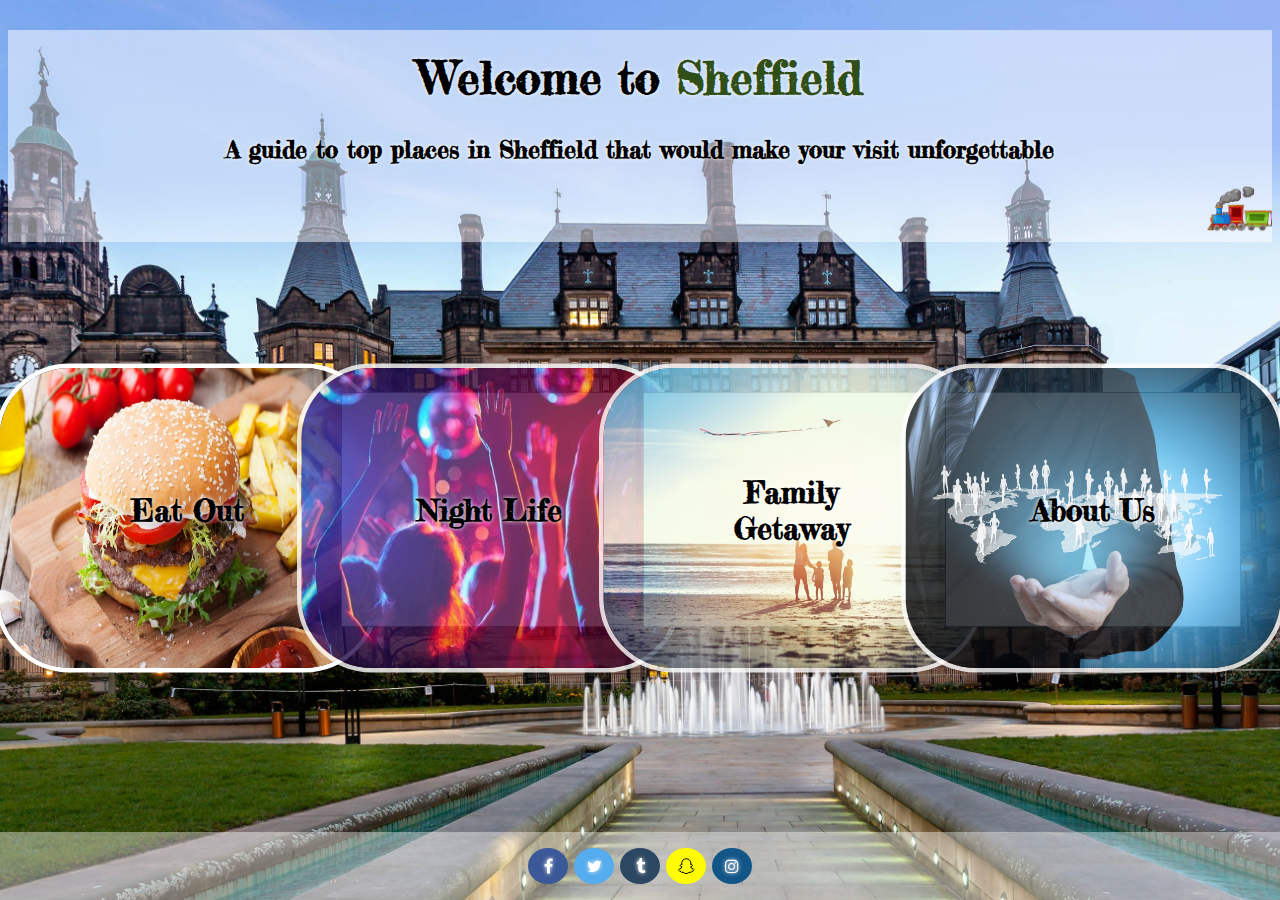
==== index.html @ 16d33d48 "main I" ====
<!DOCTYPE html>
<html>
<head>
<title>Welcome to Sheffield</title>
<link rel="stylesheet" type="text/css" href=" css/indexstyle.css">
<link rel="icon" href="images/icon1.png">
<link href="https://fonts.googleapis.com/css?family=Fredericka+the+Great" rel="stylesheet">
<link rel="stylesheet" href="https://cdnjs.cloudflare.com/ajax/libs/font-awesome/4.7.0/css/font-awesome.min.css">
<meta http-equiv="Content-Type" content="text/html; charset=UTF-8" />
</head>
  <body>

    <div id="top_background">
      <h1>Welcome to <span id="yellow">Sheffield</span></h1>
      <h2>A guide to top places in Sheffield that would make your visit unforgettable</h2>
      <marquee behavior="scroll" direction="left">
<img src="Images/train.jpg" width="100" height="50" alt="train">
</marquee>
    </div>


<div class="order">

        <a href="Food.html"><div class="container">
          <button><img id="listh0" src="Images/food.jpg" alt="food">
            <div class="centered">Eat Out</div></button>
          </div></a>
        <a href="Nightlife.html">  <div class="container">
            <button>
            <img id="listh1" src="Images/nightlife.jpg" alt="night">
            <div class="centered">Night Life</div></button>
          </div></a>
        <a href="Family.html">  <div class="container">
        <button>  <img id="listh2" src="Images/Family.jpg" alt="Family.html">
          <div class="centered">Family Getaway</div> </button>
        </div></a>
        <a href="about.html">    <div class="container">
            <button><img id="listh3" src="Images/about.jpg" alt="">
            <div class="centered">About Us</div></button>
        </div></a>
</div>

    <div class="footer">
      <p> <a href="www.facebook.com" class="fa fa-facebook"></a>
          <a href="www.twitter.com" class="fa fa-twitter"></a>
          <a href="www.tumblr.com" class="fa fa-tumblr"></a>
          <a href="www.snapchat.com" class="fa fa-snapchat-ghost"></a>
          <a href="www.instagram.com" class="fa fa-instagram"></a> </p>
    </div>

  </body>
</html>
---- css/indexstyle.css ----
* {
  font-family: 'Fredericka the Great', cursive;
  font-weight: bold;
    text-shadow: 0px 0px 4px 	#FFFFFF;
}
h1{
  font-size: 45px;
  padding-top: 20px;
}
#yellow {
  color: #2F4E18;
}


body {
    /* background-color: rgba(176, 224, 230); */

    background: radial-gradient(bottom, rgba(176, 224, 230,1), rgba(176, 224, 230,.4));
    background: -webkit-radial-gradient(bottom, rgba(176, 224, 230,1), rgba(176, 224, 230,.4));
    background: -moz-radial-gradient(bottom, rgba(176, 224, 230,1), rgba(176, 224, 230,.4 ));
    background-repeat: no-repeat;
    background-position: center;
    background-attachment: fixed;
    background-size: cover;
    background-image: url("../Images/sheffield.jpg");
    background-size: cover;
}

#top_background {
  background-color: rgba(255, 255, 255, 0.5);
  text-align: center;
}

div.scrollmenu {
    background-color: #333;
    overflow: auto;
    white-space: nowrap;
}

div.scrollmenu a {
    display: inline-block;
    color: white;
    text-align: center;
    padding: 14px;
    text-decoration: none;
}

div.scrollmenu a:hover {
    background-color: #777;
}
/* Style all font awesome icons */
.fa {
    padding: 20px;
    font-size: 30px;
    width: 50px;
    text-align: center;
    text-decoration: none;
    border-radius: 50%;
}

/* Add a hover effect if you want */
.fa:hover {
    opacity: 0.7;
}

/* Set a specific color for each brand */

/* Facebook */
.fa-facebook {
    background: #3B5998;
    color: white;
}

/* Twitter */
.fa-twitter {
    background: #55ACEE;
    color: white;
}

.fa-tumblr {
  background: #2c4762;
  color: white;
}

.fa-snapchat-ghost {
  background: #fffc00;
  color: yellow;
  text-shadow: -1px 0 black, 0 1px black, 1px 0 black, 0 -1px black;
}

.fa-instagram {
  background: #125688;
  color: white;
}

.fa {
    padding: 10px;
    font-size: 30px;
    width: 20px;
    text-align: center;
    text-decoration: none;
}
.footer {
    position: fixed;
    left: 0;
    bottom: 0;
    width: 100%;
    background-color:rgba(255, 255, 255, 0.4);
    text-align: center;
}
#listh0{
width: 250px;
height: 200px;
border-radius: 50px;
border-style: solid;
border-color: white;
margin: 20px 12px 0 12px;
display: inline-block;
float: center;
-ms-transform: scale(1.5, 1.5);
-webkit-transform: scale(1.5, 1.5);
transform: scale(1.5, 1.5);
}
#listh1{
width: 250px;
height: 200px;
border-radius: 50px;
border-style: solid;
border-color: white;
opacity: 0.8;
margin: 20px 12px 0 12px;
display: inline-block;
float: center;
-ms-transform: scale(1.5, 1.5);
-webkit-transform: scale(1.5, 1.5);
transform: scale(1.5, 1.5);
}
#listh2{
width: 250px;
height: 200px;
border-radius: 50px;
border-style: solid;
border-color: white;
opacity: 0.8;
margin: 20px 12px 0 12px;
display: inline-block;
float: center;
-ms-transform: scale(1.5, 1.5);
-webkit-transform: scale(1.5, 1.5);
transform: scale(1.5, 1.5);
}
#listh3{
width: 250px;
height: 200px;
border-radius: 50px;
border-style: solid;
border-color: white;
opacity: 0.8;
margin: 20px 12px 0 12px;
display: inline-block;
float: center;
-ms-transform: scale(1.5, 1.5);
-webkit-transform: scale(1.5, 1.5);
transform: scale(1.5, 1.5);
}

.container {
    position: relative;
    text-align: center;
    color: white;
    display: inline-block;
float: center;
}
.order{
  text-align: center;
  margin-top: 150px;
}

.centered {
    position: absolute;
    top: 50%;
    left: 50%;
    transform: translate(-50%, -50%);
    font-size: 30px;
    color: black;
    text-shadow: 0px 0px 4px 	#FFFFFF;
}

#listh0:hover{
  width:350px;
  height:250px;
}

#listh1:hover{
  width:350px;
  height:250px;
}

#listh2:hover{
  width:350px;
  height:250px;
}

#listh3:hover{
  width:350px;
  height:250px;
}
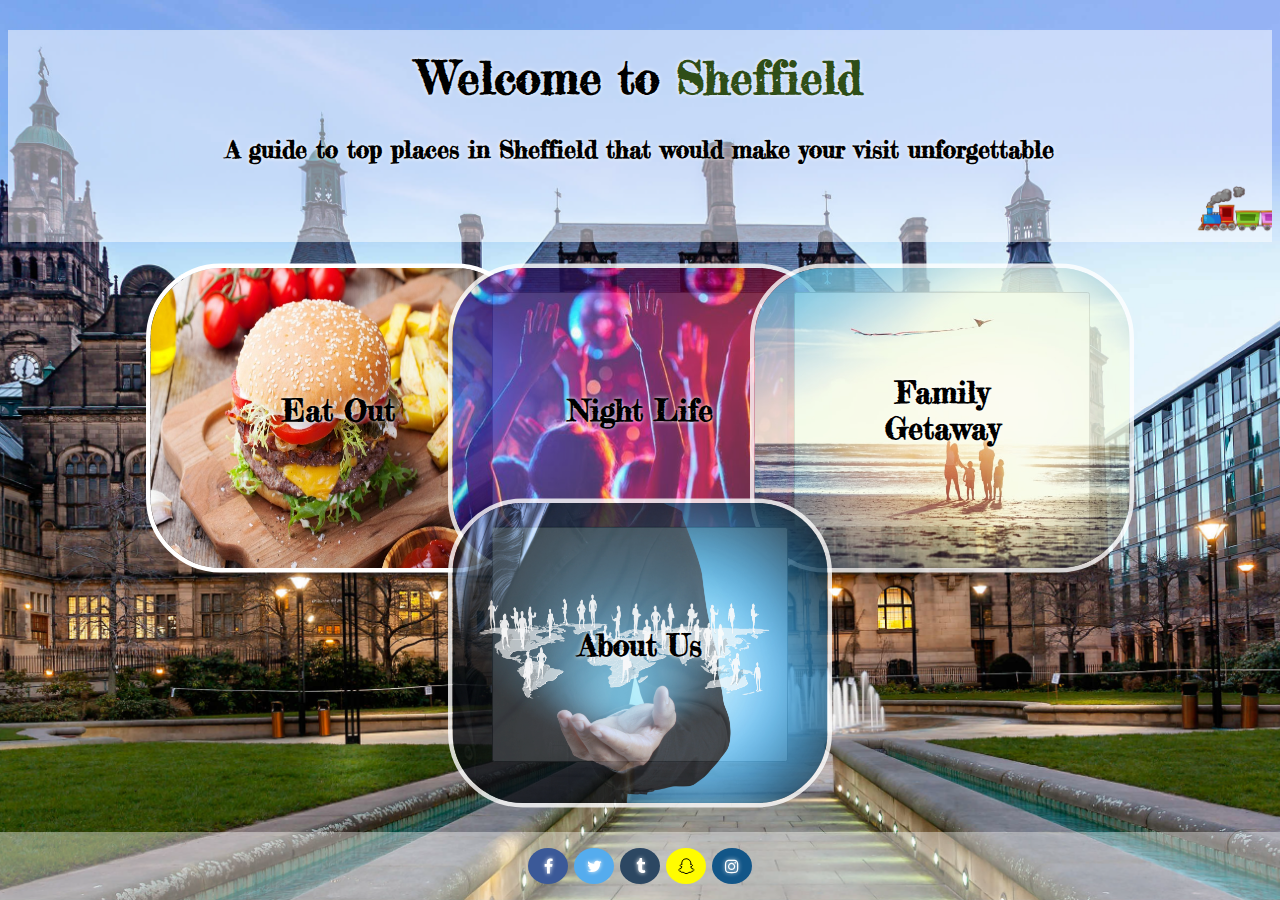
==== commit 589d21ab: "Final 4" ====
--- a/index.html
+++ b/index.html
@@ -3,7 +3,7 @@
 <head>
 <title>Welcome to Sheffield</title>
 <link rel="stylesheet" type="text/css" href=" css/indexstyle.css">
-<link rel="icon" href="images/icon1.png">
+<link rel="icon" href="Images/icon1.png">
 <link href="https://fonts.googleapis.com/css?family=Fredericka+the+Great" rel="stylesheet">
 <link rel="stylesheet" href="https://cdnjs.cloudflare.com/ajax/libs/font-awesome/4.7.0/css/font-awesome.min.css">
 <meta http-equiv="Content-Type" content="text/html; charset=UTF-8" />
--- a/css/indexstyle.css
+++ b/css/indexstyle.css
@@ -173,7 +173,8 @@
 }
 .order{
   text-align: center;
-  margin-top: 150px;
+  margin: 50px;
+
 }
 
 .centered {
